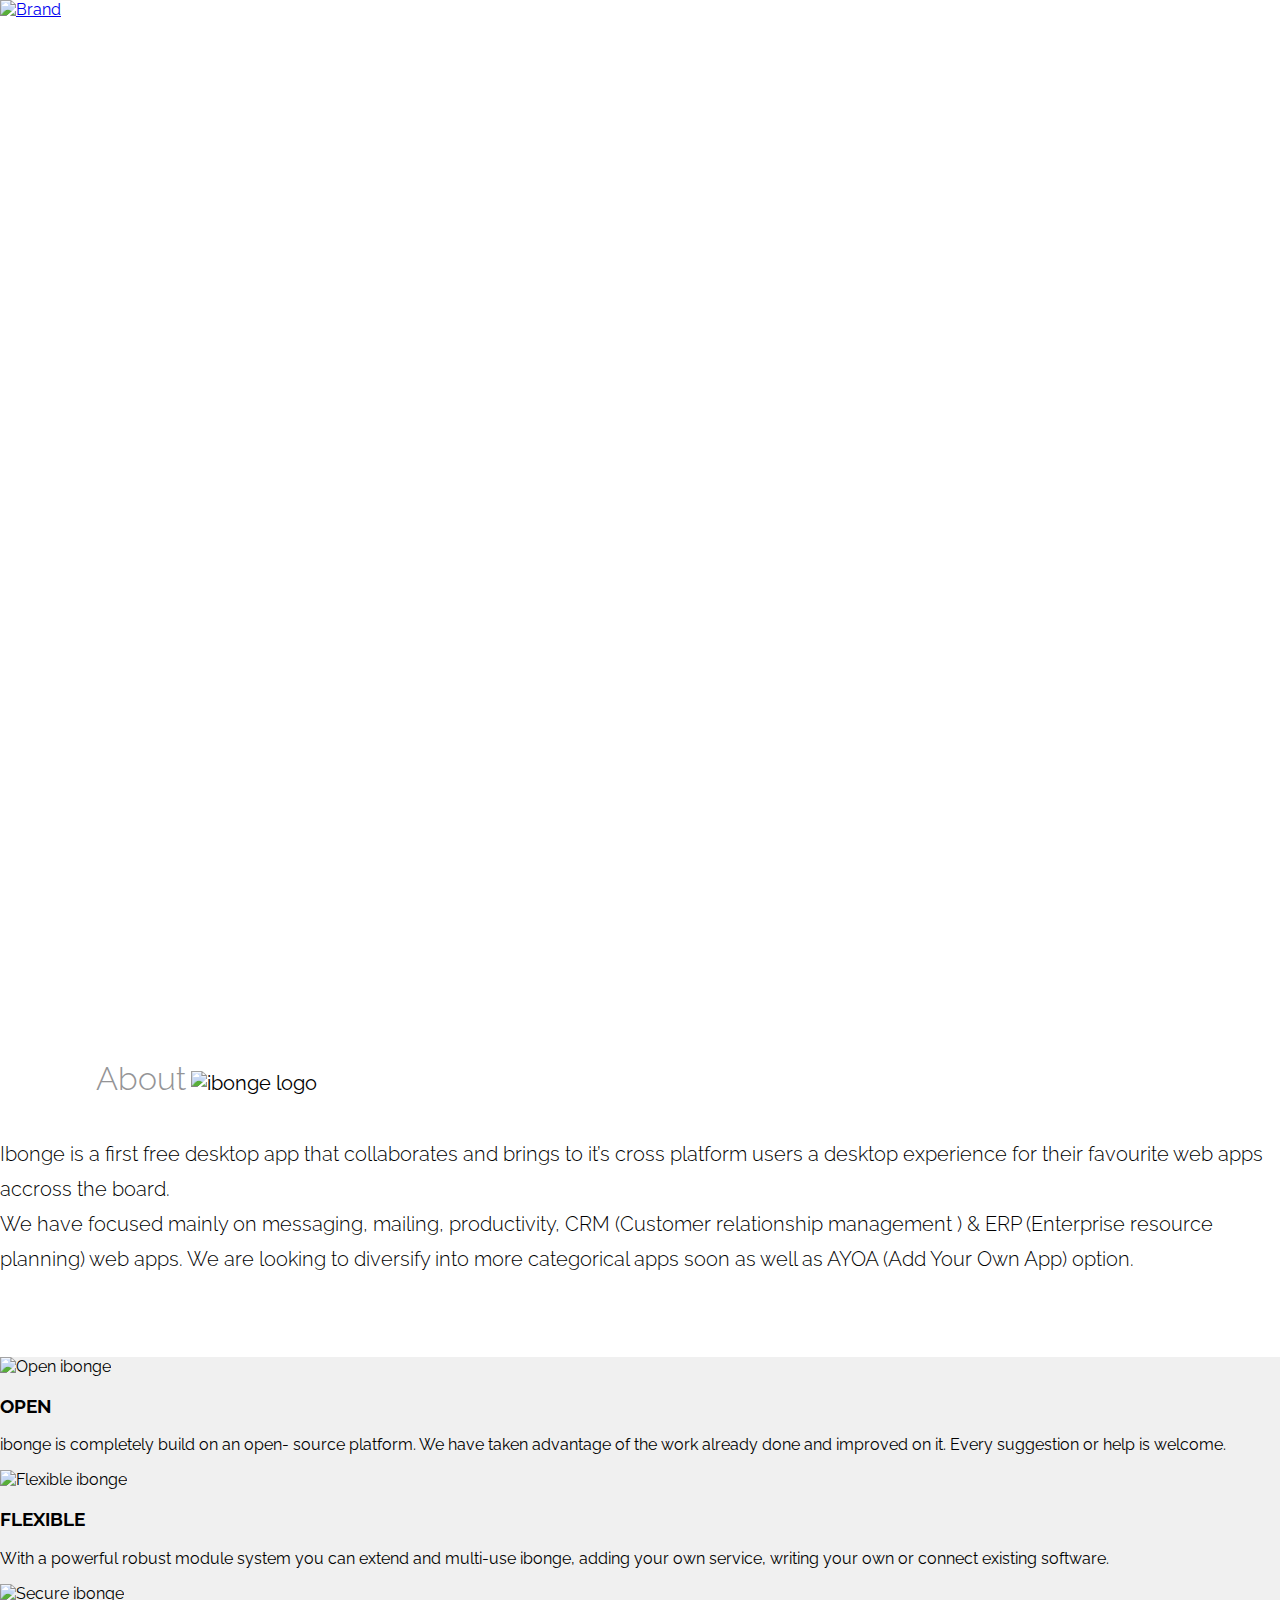
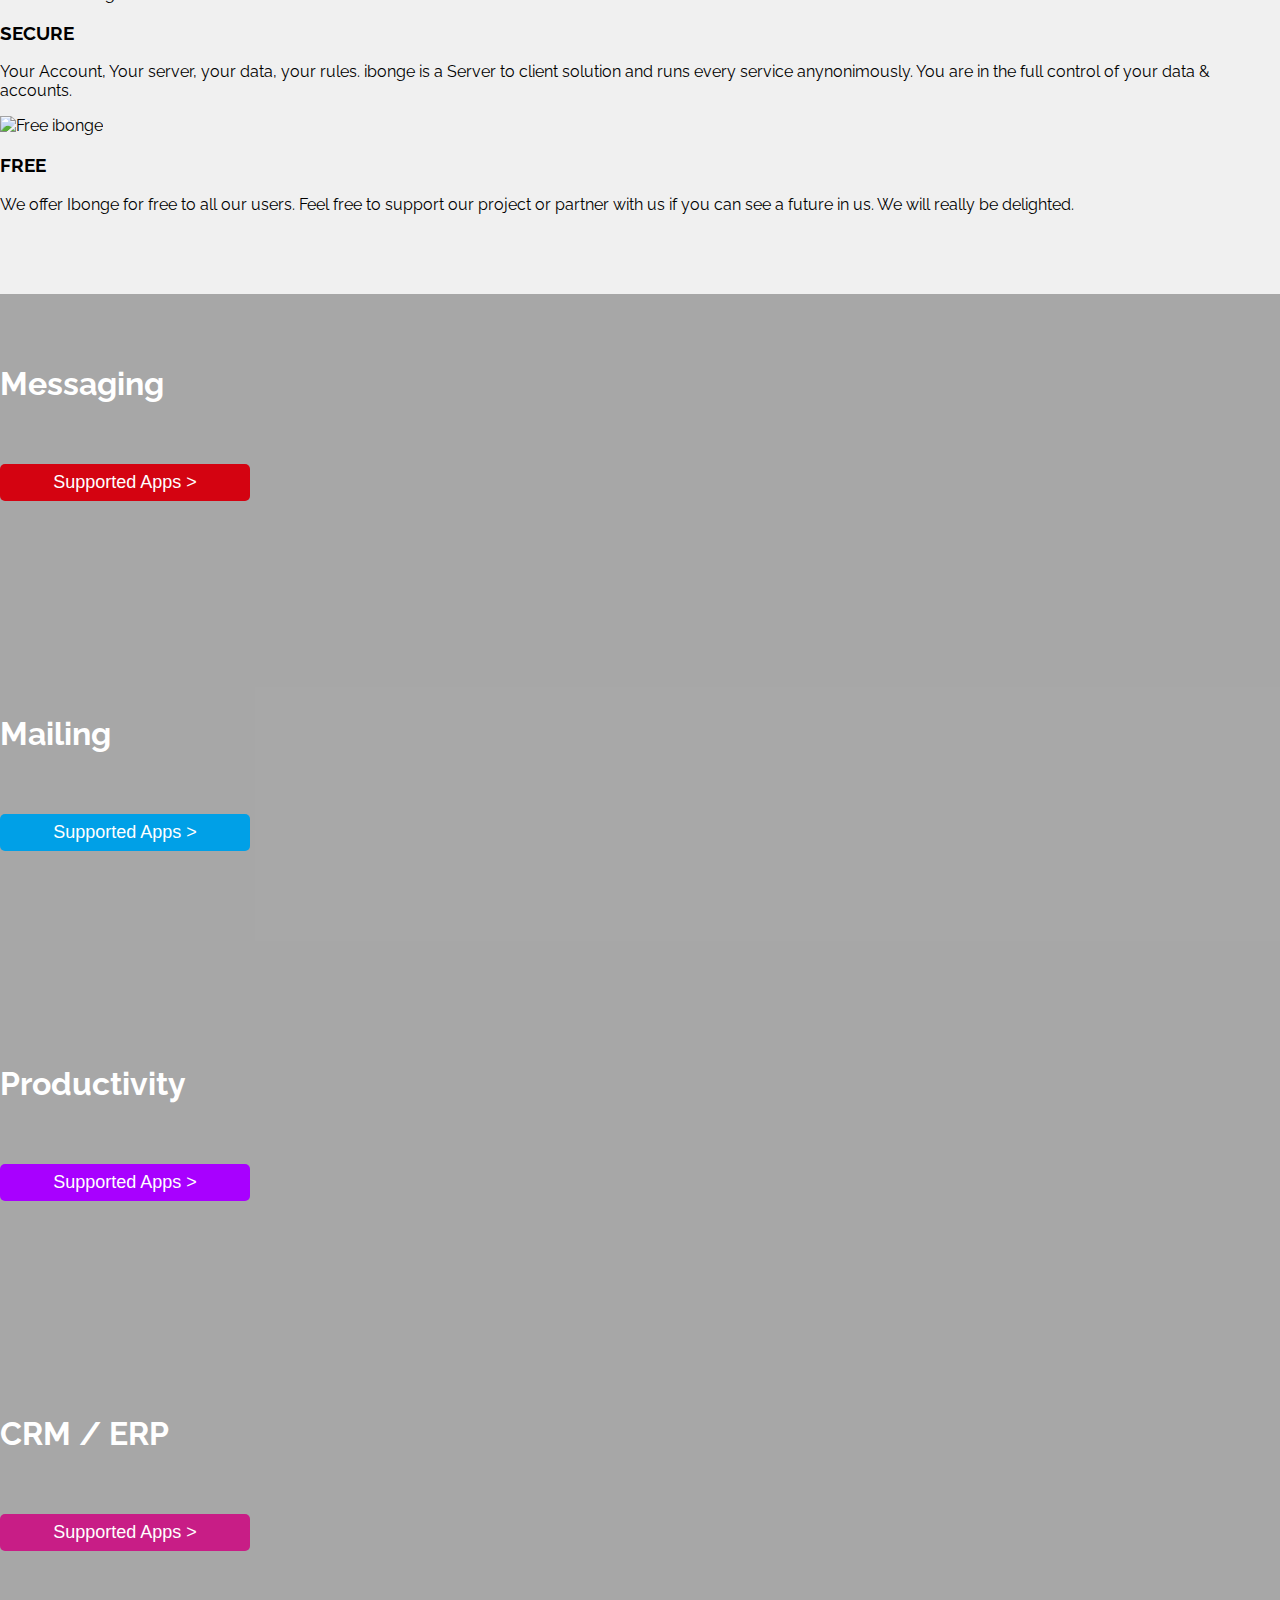
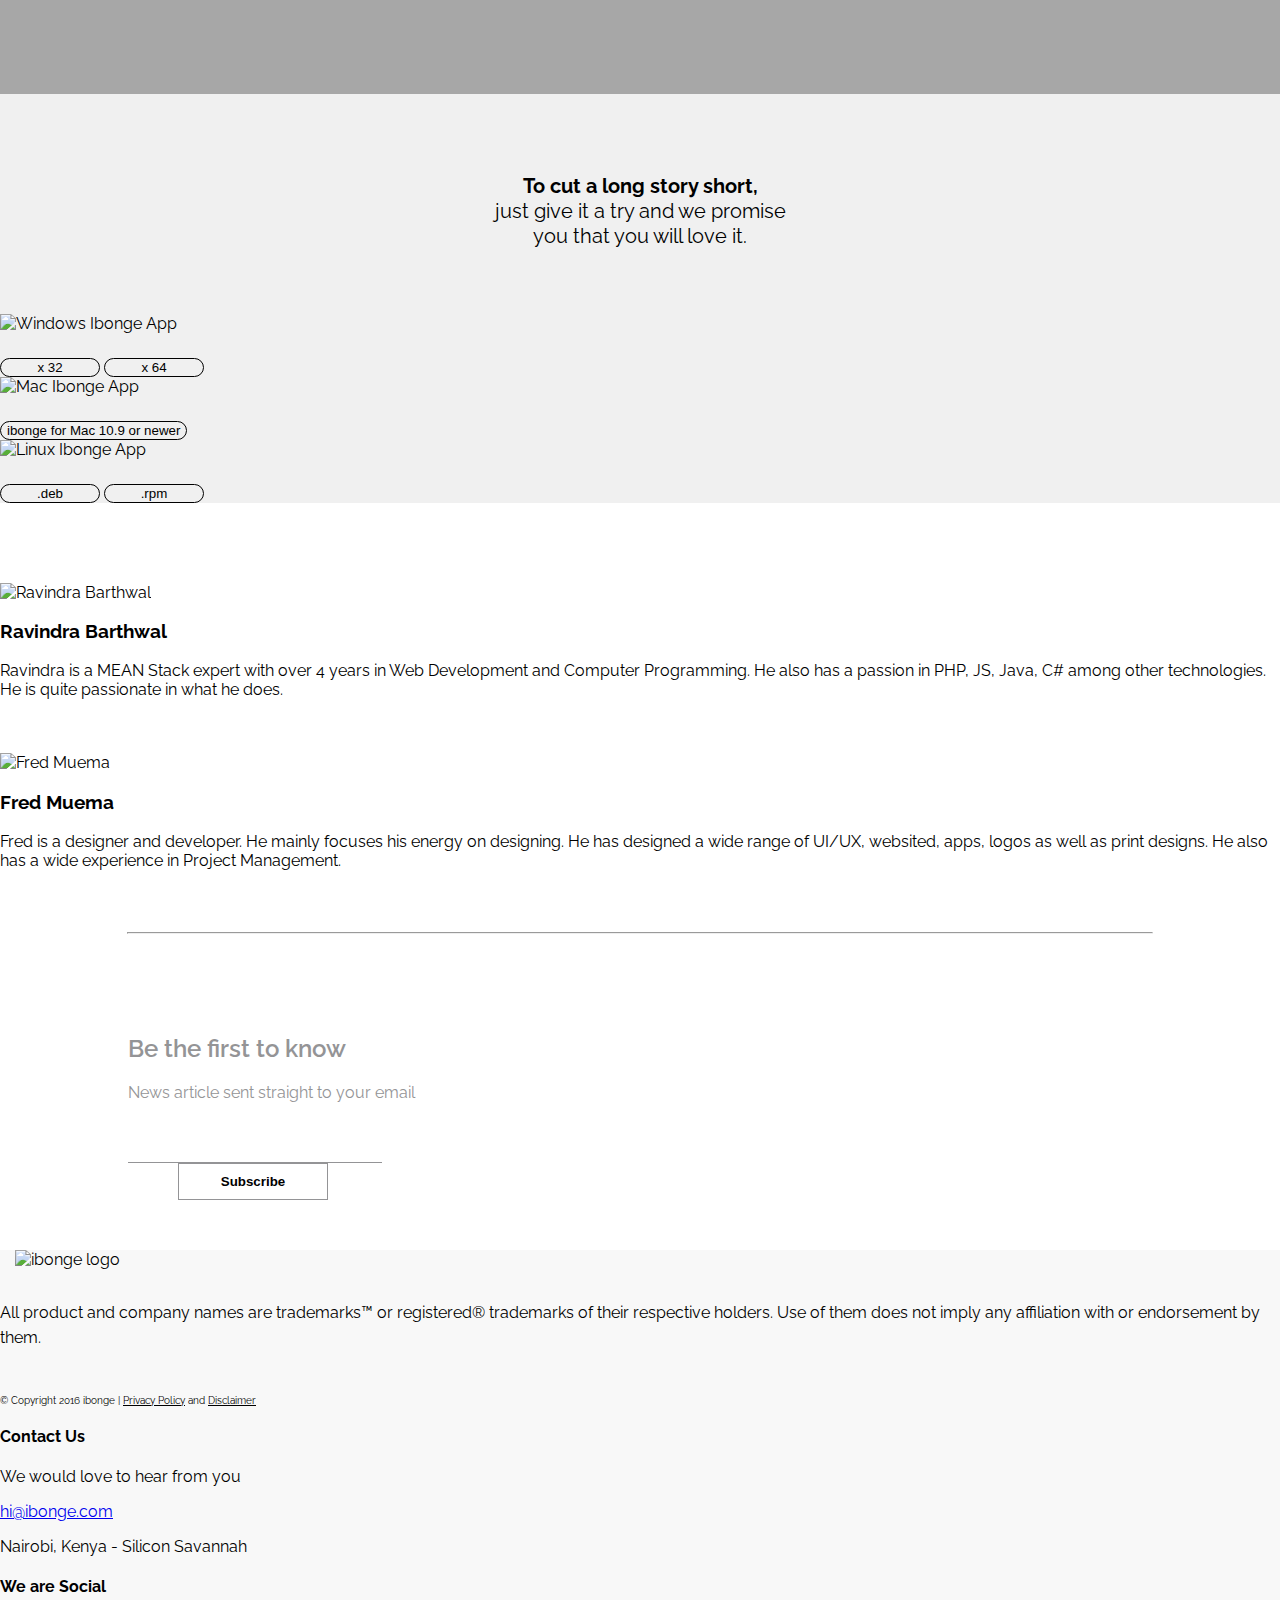
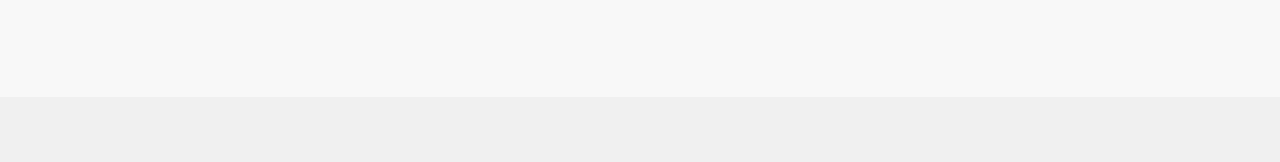
==== index.html @ bb4f4996 "Fix: Change Menu" ====
<!doctype html>
<html class="no-js">
  <head>
    <meta charset="utf-8">
    <title>ibonge - Desktop App</title>

    <meta http-equiv="X-UA-Compatible" content="IE=edge">
    <meta name="description" content="">
    <meta name="viewport" content="width=device-width,initial-scale=1">
    <link href="https://fonts.googleapis.com/css?family=Raleway:300,400,600" rel="stylesheet">
    <link href="assets/css/bootstrap.min.css" rel="stylesheet">
    <link href="assets/css/font-awesome.min.css" rel="stylesheet">
    <link href="assets/css/style.css" rel="stylesheet">
    <link rel="shortcut icon" href="/favicon.ico" type="image/x-icon">
<link rel="icon" href="favicon.ico" type="image/x-icon">
    <script src="assets/components/modernizr/modernizr.js"></script>
  </head>
  <body>
  <div class="overlay-menu"></div>
  <div id="mySidenav" class="sidenav">
      <a href="javascript:void(0)" class="closebtn" onclick="closeNav()">&times;</a>
      <a href="#header">Home</a>
      <a href="#about-ibonge">About ibonge</a>
      <a href="#feature">Services</a>
      <a href="#download-div">Download</a>
      <!-- <a href="#">Blog</a>
      <a href="#">Faqs</a> -->
      <a href="#footer">Contact Us</a>
  </div>
  <div class="container" id="container-main">
    <!-- Starting Header --> 
    <header id="header" class="header">
      <nav class="navbar navbar-default navbar-custom">
        <div class="container">
          <div class="navbar-header">
          <div class="container">
            <div class="row">
              <div class="col-xs-10 col-sm-8 col-lg-7 col-lg-offset-1 col-md-8 col-md-offset-1">
                <a class="navbar-brand navbar-brand-custom" href="#">
                  <img alt="Brand" src="assets/img/logo.png">
                </a>
              </div>
              <div class="col-xs-2 col-sm-2 col-sm-offset-2 col-lg-2 col-md-1 col-md-offset-1">
                <div class=" navbar-menu clearfix text-center">
                  <!-- Use any element to open the sidenav -->
                  <span onclick="openNav()"><i class="fa fa-navicon icon-menu" aria-hidden="true"></i></span>
                </div>
              </div>
            </div>
            </div>
          </div>
          
        </div>
      </nav> 
      <div class="container">
        <div class="row header-text-div">
          <div class="col-lg-6 col-md-6 col-sm-8 col-xs-8 col-lg-offset-1 col-md-offset-1 col-sm-offset-2 col-xs-offset-2">
            <h1 class="header-title">Enhancing desktop experience for web apps.</h1>
            <p class="header-subtitle">Our focus is mainly  to bring to our users an enhanced desktop experience on messaging, mailing, productivity, CRM & ERP web apps across all PC platforms.</p>
            <a href="#download-div" class="btn btn-default callout">DOWNLOAD | <i class="fa fa-windows callout-icons"> </i> <i class="fa fa-apple callout-icons"> </i> <i class="fa fa-linux callout-icons"></i> </a>
          </div>
        </div>
      </div>
    </header> <!-- Closing Header -->
    <!-- Starting About Ibonge Section -->
    <section id="about-ibonge">
      <div class="container-fluid">
        <div class="row about-row">
          <div class="col-lg-4 col-md-4 col-cold-sm-6 col-xs-12">
            <div class="about-logo">
              <h2>About </h2>
              <img src="assets/img/logo_black.png" alt="ibonge logo">
            </div>
          </div>
          <div class="col-lg-8 col-md-8 col-cold-sm-6 col-xs-12">
            <p>Ibonge is a first free desktop app that collaborates and brings to it’s cross platform users a desktop experience for their favourite web apps accross the board. <br>
            We have focused mainly on messaging, mailing, productivity, CRM (Customer relationship management ) & ERP (Enterprise resource planning) web apps. We are looking to diversify into more categorical apps soon as well as AYOA (Add Your Own App) option.</p>
          </div>
        </div>
      </div>
    </section><!-- Closing About Ibonge Section -->
    
    <!-- Starting Feature -->
    <section id="feature">
      <div class="container-fluid">
        <!--Starting Featured Row -->
        <div class="row featured-row"> 
    
          <div class="col-lg-3 col-md-3 col-sm-6 col-xs-12">
            <div class="thumbnail">
              <img src="assets/img/internet.png" style="height: 70px;" alt="Open ibonge">
              <div class="caption text-center">
                <h3>OPEN</h3>
                <p>ibonge is completely build on an open- source platform. We have taken advantage of the work already done and improved on it. Every suggestion or help is welcome.</p>
              </div>
            </div>
          </div>
              
          <div class="col-lg-3 col-md-3 col-sm-6 col-xs-12">
            <div class="thumbnail">
              <img src="assets/img/interface.png" style="height: 70px;" alt="Flexible ibonge">
              <div class="caption text-center">
                <h3>FLEXIBLE</h3>
                <p>With a powerful  robust module system you can extend and multi-use ibonge, adding your own service,  writing your own or connect existing software.</p>
              </div>
            </div>
          </div>
            
          <div class="col-lg-3 col-md-3 col-sm-6 col-xs-12">
            <div class="thumbnail">
              <img src="assets/img/shield.png" style="height: 70px;" alt="Secure ibonge">
              <div class="caption text-center">
                <h3>SECURE</h3>
                <p>Your Account, Your server, your data, your rules. ibonge is a Server to client solution and runs every service anynonimously. You are in the full control of your data & accounts.</p>
              </div>
            </div>
          </div>

          <div class="col-lg-3 col-md-3 col-sm-6 col-xs-12">
            <div class="thumbnail">
              <img src="assets/img/business.png" style="height: 70px;" alt="Free ibonge">
              <div class="caption text-center">
                <h3>FREE</h3>
                <p>We offer Ibonge for free to all our users. Feel free to support our project  or partner with us if you can see a future in us. We will really be delighted.</p>
              </div>
            </div>
          </div>

        </div><!--Closing Featured Row -->

        <div class="row">
          <div class="col-lg-3 col-col-md-3 col-sm-6 messaging-div text-center">
            <h1>Messaging</h1>
            <button class="btn btn-default feature-callout feature-red" onclick="openApp('messaging-apps')"">Supported Apps &gt;</button>
          </div>
          <div class="col-lg-3 col-col-md-3 col-sm-6 mailing-div text-center">
            <h1>Mailing</h1>
            <button class="btn btn-default feature-callout feature-blue"onclick="openApp('mailing-apps')">Supported Apps &gt;</button>
          </div>
          <div class="col-lg-3 col-col-md-3 col-sm-6 productivity-div text-center">
            <h1>Productivity</h1>
            <button class="btn btn-default feature-callout feature-purple"onclick="openApp('productivity-apps')">Supported Apps &gt;</button>
          </div>
          <div class="col-lg-3 col-col-md-3 col-sm-6 crm-div text-center">
            <h1>CRM / ERP</h1>
            <button class="btn btn-default feature-callout feature-pink"onclick="openApp('crm-apps')">Supported Apps &gt;</button>
          </div>
        </div>
        
        <div id="download-div" class="row cutshort-div">
          <div class="col-lg-4 col-md-12 col-sm-12 col-xs-12">
            <h2 class="cutshort"><strong>To cut a long story short,</strong> <br> just give it a try and we promise <br> you that you will love it. </h2>
          </div>
          <div class="col-lg-8 col-md-12 col-sm-12 col-xs-12">
            <div class="col-lg-4 col-md-4 col-sm-4 col-xs-12">
              <div class="thumbnail">
                <img src="assets/img/windows.png" class="img-responsive" alt="Windows Ibonge App">
                <div class="caption text-center clearfix">
                  <button class="btn btn-default pull-left download-btn">x 32</button>
                  <button class="btn btn-default pull-right download-btn">x 64</button>
                </div>
              </div>
            </div>
            
            <div class="col-lg-4 col-md-4 col-sm-4 col-xs-12">
              <div class="thumbnail">
                <img src="assets/img/apple.png" class="img-responsive" alt="Mac Ibonge App">
                <div class="caption text-center clearfix">
                  <button class="btn btn-default download-btn">ibonge for Mac 10.9 or newer</button>
                </div>
              </div>
            </div>

            <div class="col-lg-4 col-md-4 col-sm-4 col-xs-12">
              <div class="thumbnail">
                <img src="assets/img/linux.png" class="img-responsive" alt="Linux Ibonge App">
                <div class="caption text-center clearfix">
                  <button class="btn btn-default pull-left download-btn">.deb</button>
                  <button class="btn btn-default pull-right download-btn">.rpm</button>
                </div>
              </div>
            </div>

          </div>
        </div>


      </div> <!-- Closing Container -->
    </section><!-- Closing Feature -->
    
    <!-- Starting Team Section -->
    <section id="team">
      <div class="container-fluid">
        <div class="row team-row">
          <div class="col-lg-3 col-md-4 col-sm-4 col-sm-offset-2 col-xs-8 col-xs-offset-2 col-lg-offset-3 col-md-offset-2">
              <div class="thumbnail">
                <img src="assets/img/rjs.jpg" class="img-responsive img-team img-circle" alt="Ravindra Barthwal">
                <div class="caption text-center">
                  <h3>Ravindra Barthwal</h3>
                  <p>Ravindra is a MEAN Stack expert with over 4 years in Web Development and Computer Programming. He also has a passion in PHP, JS, Java, C# among other technologies. He is quite passionate in what he does.</p>
                  <div class="social-div">
                    <a href="https://ravindrajs.me" target="_blank"> <i class="fa fa-link social-icons"></i></a>
                    <a href="https://linkedin.com/in/ravindrabarthwal" target="_blank"> <i class="fa fa-linkedin social-icons"></i></a>
                    <a href="https://github.com/ravindrabarthwal" target="_blank"> <i class="fa fa-github social-icons"></i></a>
                    <a href="https://twitter.com/ravindra_js" target="_blank"> <i class="fa fa-twitter social-icons"></i></a>
                  </div>
                </div>
              </div>
          </div>

          <div class="col-lg-3 col-md-4 col-sm-4 col-sm-offset-0 col-xs-8 col-xs-offset-2">
              <div class="thumbnail">
                <img src="assets/img/fred.jpg" class="img-responsive img-circle img-team" alt="Fred Muema">
                <div class="caption text-center">
                  <h3>Fred Muema</h3>
                  <p>Fred is a designer and developer. He mainly focuses his energy on designing. He has designed a wide range of UI/UX, websited, apps, logos as well as print designs. He also has a wide experience in  Project Management.</p>
                  <div class="social-div">
                    <a href="https://www.behance.net/muema125b" target="_blank"> <i class="fa fa-behance social-icons"></i></a>
                    <a href="https://www.instagram.com/scratchstudio/" target="_blank"> <i class="fa fa-instagram social-icons"></i></a>
                    <a href="https://github.com/m-root" target="_blank"> <i class="fa fa-github social-icons"></i></a>
                    <a href="https://twitter.com/fredkam" target="_blank"> <i class="fa fa-twitter social-icons"></i></a>
                  </div>
                </div>
              </div>
          </div>

        </div>
        <hr>
        <div id="lead">
          <div class="row">
            <div class="col-lg-4 col-md-4 col-sm-12 col-xs-12">
              <h2>Be the first to know</h2>
              <p>News article sent straight to your email</p>
            </div>
            <div class="col-lg-8 col-md-8 col-sm-12 col-xs-12">
              <form class="form-inline form-custom">
                <label for="email-lead"></label>
                <div class="form-group">
                  <input type="email" class="form-control" id="email-lead" required autocomplete="email">
                </div>
                <button class="btn btn-default btn-subscribe">Subscribe</button>
              </form>
            </div>
          </div>
        </div>
      </div> <!-- Closing Container Fluid-->
    </section><!-- Closing Team Section -->

    <footer id="footer">
      <div class="container-fluid">
        <div class="row footer-div">
          <div class="col-lg-3 col-md-3 col-sm-4 col-sm-offset-1 col-xs-12 col-lg-offset-1 col-md-offset-1">
            <img src="assets/img/logo_black.png" alt="ibonge logo">
            <p class="footer-note">
              All product and company names are trademarks&trade; or registered&reg;  trademarks of their respective holders. Use of them does not imply any affiliation with or endorsement by them.
            </p><br>
            <p class="copyright-text">
            &copy; Copyright 2016 ibonge | 
            <a class="text-center" href="privacy.html" target="_blank">Privacy Policy</a> and <a class="text-center" href="disclaimer.html" target="_blank">Disclaimer</a></p>
          </div>
          <div class="col-lg-3 col-md-3  col-sm-4 col-xs-12 col-lg-offset-1 col-md-offset-1">
            <h4>Contact Us</h4>
            <p>We would love to hear from you</p>
            <p><a href="mailto:hi@ibonge.com">hi@ibonge.com</a></p>
            <p>Nairobi, Kenya - Silicon Savannah</p>
          </div>
          <div class="col-lg-3 col-md-3 col-sm-3 col-xs-12 col-lg-offset-1 col-md-offset-1">
            <h4>We are Social</h4>
            <div class="footer-social-div">
              <a href="https://facebook.com/ibongeapp" target="_blank"> <i class="fa fa-facebook footer-icons"></i></a>
              <a href="https://twitter.com/ibongeapp" target="_blank"> <i class="fa fa-twitter footer-icons"></i></a>
              <a href="https://github.com/ibonge" target="_blank"> <i class="fa fa-github footer-icons"></i></a>
            </div>
            
          </div>
        </div>
      </div>
      <div class="footer-highlight">
      </div>
    </footer>

    <div id="overlay">
      <a href="javascript:void(0)" class="overlay-cross pull-right" onclick="closeOverlay()">&times;</a>
    <div id="app-container">
      <div id="messaging-apps" class="hidden-el">
        <h2 class="text-center">Messaging</h2>
        <div class="text-center">
        <img src="assets/img/messaging/messanger.png" alt="Messenger">
        <img src="assets/img/messaging/skype.png" alt="Skype">
        <img src="assets/img/messaging/slack.png" alt="Slack">
        <img src="assets/img/messaging/telegram.png" alt="Telegram">
        <img src="assets/img/messaging/hangouts.png" alt="Hangouts">
        <img src="assets/img/messaging/twitter.png" alt="Twitter">
        <img src="assets/img/messaging/wechat.png" alt="Wechat">
        <img src="assets/img/messaging/whatsapp.png" alt="Whatsapp">
        </div>
      </div>

      <div id="mailing-apps" class="hidden-el">
        <h2 class="text-center">Mailing</h2>
        <div class="text-center">
        <img src="assets/img/mailing/inbox.png" alt="Inbox">
        <img src="assets/img/mailing/gmail.png" alt="Gmail">
        <img src="assets/img/mailing/outlook.png" alt="Outlook">
        <img src="assets/img/mailing/365.png" alt="Microsoft 365">
        <img src="assets/img/mailing/aol.png" alt="America Online">
        <img src="assets/img/mailing/yandex.png" alt="Yandex Mail">
        <img src="assets/img/mailing/ymail.png" alt="Yahoo Mail">
        <img src="assets/img/mailing/mail.png" alt="Mail">
        <img src="assets/img/mailing/zmail.png" alt="Zoho Mail">
        </div>
      </div>

      <div id="productivity-apps" class="hidden-el">
        <h2 class="text-center">Productivity</h2>
        <div class="text-center">
        <img src="assets/img/productivity/asana.png" alt="Asana">
        <img src="assets/img/productivity/freedcamp.png" alt="FreedCamp">
        <img src="assets/img/productivity/keep.png" alt="Google Keep">
        <img src="assets/img/productivity/simplenote.png" alt="SimpleNote">
        <img src="assets/img/productivity/calendar.png" alt="Google Calendar">
        <img src="assets/img/productivity/task.png" alt="Google task">
        <img src="assets/img/productivity/mountain.png" alt="Base Camp">
        </div>
      </div>
      
      <div id="crm-apps" class="hidden-el">
        <h2 class="text-center">CRM / ERP</h2>
        <div class="text-center">
        <img src="assets/img/crm/acrm.png" alt="Base CRM">
        <img src="assets/img/crm/agile.png" alt="Agile CRM">
        <img src="assets/img/crm/ecrm.png" alt="ERPNext">
        <img src="assets/img/crm/freshdesk.png" alt="Freshdesk">
        <img src="assets/img/crm/odoo.png" alt="Odoo">
        <img src="assets/img/crm/salesforce.png" alt="Salesforce">
        <img src="assets/img/crm/zendesk.png" alt="Zendesk">
        </div>
      </div>

    </div>
      
    </div>
  </div>
    <script src="assets/components/jquery/jquery.min.js"></script>
    <script src="assets/js/jquery.ajaxchimp.min.js"></script>
    <script src="assets/js/scripts.js"></script>

  </body>
</html>
---- assets/css/style.css ----
body{
  margin: 0;
  width: 100%;
  font-family: 'Raleway', sans-serif;
}

#overlay,
.overlay-menu {
  position: fixed;
  top: 0;
  bottom: 0;
  left:0;
  right:0;
  min-height: 100vh;
  z-index: 3;
  background-color: rgba(0,0,0,0.7);
  transition: background-color 1s ease-in;
  display: none;
}
.overlay-menu {
  z-index: 1;
}
.overlay-cross {
  font-size: 50px;
  color: white;
  margin-right: 50px;
}
.overlay-cross:hover {
  text-decoration: none;
  color: white;
}
#app-container {
  width: 50%;
  margin: 20% auto;
  background-color: white;
  padding: 20px 20px 30px;
}
#app-container h2 {
  margin-bottom: 30px;
}
#app-container img {
  padding: 10px;
}
.hidden-el {
  display: none;
}
/* The side navigation menu */
.sidenav {
    height: 100%; /* 100% Full-height */
    width: 300px; /* 0 width - change this with JavaScript */
    position: fixed; /* Stay in place */
    z-index: 2; /* Stay on top */
    top: 0;
    will-change: auto;
    right: -300px;
    background-color: #111; /* Black*/
    overflow-x: hidden; /* Disable horizontal scroll */
    padding-top: 100px; /* Place content 60px from the top */
    transition: 0.5s; /* 0.5 second transition effect to slide in the sidenav */
}

/* The navigation menu links */
.sidenav a {
    padding: 8px 8px 8px 32px;
    text-decoration: none;
    font-size: 20px;
    color: white;
    font-weight: 300;
    display: block;
    transition: 0.3s;
}

/* When you mouse over the navigation links, change their color */
.sidenav a:hover, .offcanvas a:focus{
    color: #f1f1f1;
}

/* Position and style the close button (top right corner) */
.closebtn {
    position: absolute;
    top: 0;
    font-size: 36px !important;
}

/* Style page content - use this if you want to push the page content to the right when you open the side navigation */
#container-main {
  transition: margin-left .5s;
  width: 100%;
  padding: 0;
  will-change: margin-left;
}
.menu-item-icons {
  max-width: 5px;
  margin-right: 35px;
  font-weight: 300;
}
.header {
  min-height: 660px;
  height: 100vh;
  background-image: url("../img/background.jpg");
  background-position: center center;
  background-repeat: no-repeat;
  background-size: cover; }

.navbar-custom,
.navbar-menu {
  background-color: transparent;
  border: none;
}
.navbar-menu {
  margin-top: 60px;
  color: white;
  font-size: 32px;
}
.icon-menu {
  transition: 0.3s;
  cursor: pointer;
}

.navbar-brand-custom {
  height: auto;
  margin-top: 30px; }

.header-text-div {
  margin-top: 40px; }

.header-title {
  font-size: 36px;
  line-height: 60px;
  font-weight: 600;
  color: white; }

.header-subtitle {
  color: white;
  font-weight: 300;
  line-height: 40px;
  font-size: 18px; }

.callout {
  background: transparent;
  color: white;
  margin-top: 20px;
  border: 1px solid white;
  border-radius: 2px;
  font-weight: 400;
  font-size: 24px; }

.callout:hover,
.callout:focus,
.callout:active,
.callout:link,
.callout:visited {
  background: transparent;
  color: white;
  border: 1px solid white; }

.callout-icons {
  padding-left: 15px;
  font-size: 20px; }

.nav ul {
  list-style: none; }

#about-ibonge {
  background-color: white;
  font-weight: 400;
  font-size: 20px;
}
.about-row {
  margin-bottom: 50px;
}
#about-ibonge p {
  margin-top: 80px;
  margin-right: 80px;
  line-height: 36px; }

#about-ibonge h2 {
  margin-top: 140px;
  margin-left: 72px;
  font-weight: 300;
  font-size: 32px;
  display: inline-block;
  color: #949496; }

#about-ibonge img {
  margin-top: -10px;
}

#feature {
  background-color: #f0f0f0;
}
.featured-row {
  margin-top: 80px;
  margin-bottom: 80px;
}
.thumbnail {
  border: none;
  border-radius: none;
  background-color: inherit;
}
.messaging-div,
.mailing-div,
.productivity-div,
.crm-div {
  background-position: center center;
  background-repeat: no-repeat;
  background-size: cover;
  color: white;
  background: rgba(0,0,0,0.3);
  font-weight: 400;
  font-size: 16px;
  height: 300px;
  padding-top: 50px;
  cursor: pointer;
  transition: background 0.35s ease-in;
}
.messaging-div:hover,
.mailing-div:hover,
.productivity-div:hover,
.crm-div:hover {
  background-color: rgba(0,0,0,0.8);
  background-image: none;
}
.messaging-div {
  background-image: url('../img/messaging.jpg');
}
.mailing-div {
  background-image: url('../img/mailing.jpg');
}
.crm-div {
  background-image: url('../img/crm.jpg');
}
.productivity-div {
  background-image: url('../img/productivity.jpg');
}
.feature-callout {
  border: none;
  border-radius: 5px;
  font-size: 18px;
  font-weight: 300;
  width: 250px;
  padding: 8px 0;
  color: white;
  margin-top: 40px;
}
.feature-red,
.feature-red:active,
.feature-red:hover,
.feature-red:link {
  background-color: #d40311;
  color: white;
}
.feature-blue,
.feature-blue:active,
.feature-blue:hover,
.feature-blue:link {
  background-color: #00a0e7;
  color: white;
}
.feature-purple,
.feature-purple:link,
.feature-purple:active,
.feature-purple:hover {
  background-color: #a800ff;
  color: white;
}
.feature-pink,
.feature-pink:hover,
.feature-pink:active,
.feature-pink:link {
  background-color: #c81d86;
  color: white;
}
.cutshort-div {
  margin-bottom: 80px;
  margin-top: 80px;
}
.cutshort {
  font-size: 20px;
  font-weight: 400;
  margin-left: 36px;
  line-height: 32px;
}

.download-btn,
.download-btn:active,
.download-btn:link,
.download-btn:hover {
  background-color: transparent;
  border: 1px solid black;
  color: black;
  border-radius: 12px;
  min-width: 100px;
  margin-top: 25px;
}

#team {
  background-color: white;
}
.team-row {
  margin-top: 70px;
}
.img-team {
  width: 130px;
}
.social-div {
  margin-top: 25px;
}
.social-icons {
  color: black;
  text-decoration: none;
  margin-left: 20px;
  font-size: 24px;
}

hr {
  width: 80%;
}

#lead {
  width: 95%;
  margin: 100px auto 40px;
  color: #949496;
}

#lead h2 {
  font-weight: 600;
}
label {
  min-width: 125px;
}
#email-lead {
  background-color: transparent;
  border: none;
  border-bottom: 1px solid #949496;
  outline: none;
  box-shadow: none;
  color: #949496;
  border-radius: 0;
  width: 250px;
  font-size: 24px;
}
.btn-subscribe {
  background-color: transparent;
  border-radius: 0;
  border: 1px solid #949496;
  font-weight: 600;
  min-width: 150px;
  padding: 10px 0;
  margin-left: 50px;
}
.form-custom {
  margin-top: 30px;
}

#footer {
  background-color: #f8f8f8;
}
.footer-div {
  margin: 50px 0;
}
.footer-div h4 {
  color: black;
}
.footer-div img {
  text-align: center;
  margin-bottom: 15px;
  margin-left: 15px;
}
.footer-social-div {
  margin-top: 20px;
}
.footer-icons {
  margin-right: 20px;
  color: black;
  text-decoration: none;
  font-size: 24px;
}
.footer-note {
  line-height: 25px;
}
.footer-highlight {
  background-color: #f0f0f0;
  height: 50px;
  padding-top: 15px;
}
.copyright-text {
  font-size: 10px;
}
.copyright-text a {
  color: black;
}
.copyright-texttt a:hover {
  color: black;

}
@media screen and (max-width: 620px) {
  #app-container h2 {
    font-size: 20px;
  }
  #app-container {
    width: 50%;
    margin: 0 auto;
    background-color: white;
    padding: 20px 20px 30px;
  }
  .footer-div {
    font-size: 14px;
    line-height: 20px;
  }
  #lead {
    width: 100%;
    margin: 100px auto 40px;
    color: #949496;
  }

  #lead h2 {
    font-weight: 600;
    font-size: 20px;
    text-align: center;
  }
  #lead p {
    text-align: center;
  }
  #email-lead {
    width: 95%;
    font-size: 18px;
  }
  .btn-subscribe {
    font-size: 16px;
    min-width: 50%;
    padding: 10px 0;
    margin-left: 25%;
  }
  .cutshort {
    font-size: 15px;
    text-align: center;
    line-height: 25px;
    margin: 0 0 15px;
  }
  .about-row {
    margin-top: 30px;
  }
  #about-ibonge p {
    margin: 0;
    font-size: 14px;
    line-height: 25px;
  }
  #about-ibonge h2 {
    margin: 0 0 40px;
  }
  .header-title {
    font-size: 22px;
    line-height: 30px;
  }
  .header-subtitle {
    font-size: 16px;
    line-height: 28px;
  }
  .callout {
    font-size: 20px;
    margin-top: 30px;
  }
  .callout-icons {
    font-size: 16px;
  }
  
  .caption h3 {
    font-size: 18px;
  }
  .about-logo {
    margin: 0 auto;
    width: 90%;
    margin-left: 10%;
  }
}

@media screen and (min-width: 621px) and (max-width: 767px) {
  .footer-div {
    font-size: 14px;
    line-height: 20px;
  }
  #lead {
    width: 95%;
    margin: 100px auto 40px;
    color: #949496;
  }

  #lead h2 {
    font-weight: 600;
    font-size: 24px;
    text-align: center;
  }
  #lead p {
    text-align: center;
  }
  #email-lead {
    width: 95%;
    font-size: 18px;
  }
  .btn-subscribe {
    font-size: 16px;
    min-width: 50%;
    padding: 10px 0;
    margin-left: 25%;
  }
  .cutshort {
    font-size: 20px;
    text-align: center;
    line-height: 25px;
    margin: 0 0 15px;
  }
  .download-btn {
    float: none !important;
  }
  .about-row {
    margin-top: 30px;
  }
  #about-ibonge p {
    margin: 0;
    font-size: 16px;
    line-height: 25px;
    font-weight: 300;
  }
  #about-ibonge h2 {
    margin: 0 0 40px;
  }
  .header {
    min-height:650px;
  }
  .header-title {
    font-size: 30px;
    line-height: 40px;
  }
  .header-subtitle {
    font-size: 24px;
    line-height: 36px;
  }
  .callout {
    font-size: 20px;
    margin-top: 30px;
  }
  .callout-icons {
    font-size: 16px;
  }
  
  .caption h3 {
    font-size: 18px;
  }
  .about-logo {
    margin: 0 auto;
    min-width: 300px;
    width: 30%;
    margin-left: 35%;
  }
}

@media screen and (min-width: 768px) and (max-width: 991px) {
  .footer-div {
    font-size: 16px;
    line-height: 20px;
  }
  #lead {
    width: 100%;
    margin: 100px auto 40px;
    color: #949496;
  }

  #lead h2 {
    font-weight: 600;
    font-size: 22px;
    text-align: center;
  }
  #lead p {
    text-align: center;
  }
  #email-lead {
    width: 95%;
    max-width: 250px;
    font-size: 18px;
  }
  .btn-subscribe {
    font-size: 16px;
    width: 40px;
    padding: 10px 0;
  }
  .form-custom {
    margin-left: 12.5%;
  }
  .cutshort {
    font-size: 20px;
    text-align: center;
    line-height: 25px;
    margin: 0 0 15px;
  }
  .download-btn {
    float: none !important;
  }
  .about-row {
    margin-top: 30px;
  }
  .about-logo {
    margin: 0 auto;
    min-width: 300px;
    width: 30%;
    margin-left: 35%;
  }
  #about-ibonge p {
    margin: 0;
    font-size: 16px;
    line-height: 25px;
    font-weight: 300;
  }
  #about-ibonge h2 {
    margin: 0 0 40px;
  }
  .header-title {
    font-size: 30px;
    line-height: 40px;
  }
  .header-subtitle {
    font-size: 24px;
    line-height: 36px;
  }
  .callout {
    font-size: 20px;
    margin-top: 30px;
  }
  .callout-icons {
    font-size: 16px;
  }
  
  .caption h3 {
    font-size: 18px;
  }
  .col-sm-6 {
    padding-right: 0;
    padding-left: 0;
  }
}

@media screen and (min-width: 992px) {
  .about-row {
    margin-top: 80px;
    margin-bottom: 80px;
  }
  #about-ibonge p {
    margin: 0;
    line-height: 35px;
    font-weight: 300;
  }
  #about-ibonge h2 {
    margin: 80px 0 40px;
  }
.about-logo {
  margin: 0 auto;
  width: 95%;
}
  .cutshort {
    font-size: 20px;
    text-align: center;
    line-height: 25px;
    margin: 0 0 65px;
  }
}
@media screen and (min-width: 1025px) {
  #lead {
    width: 95%;
  }
  .about-logo {
  margin: 0 auto;
  width: 90%;
}
}
@media screen and (min-width: 1100px) {
  #lead {
    width: 85%;
  }
  .about-logo {
  margin: 0 auto;
  width: 85%;
}

}
@media screen and (min-width: 1200px) {
  #lead {
    width: 80%;
  }
}
@media print {
  * {
    background: transparent !important;
    color: #000 !important;
    box-shadow: none !important;
    text-shadow: none !important; }
  a,
  a:visited {
    text-decoration: underline; }
  a[href]:after {
    content: " (" attr(href) ")"; }
  abbr[title]:after {
    content: " (" attr(title) ")"; }
  .ir a:after,
  a[href^="javascript:"]:after,
  a[href^="#"]:after {
    content: ""; }
  pre,
  blockquote {
    border: 1px solid #999;
    page-break-inside: avoid; }
  thead {
    display: table-header-group; }
  tr,
  img {
    page-break-inside: avoid; }
  img {
    max-width: 100% !important; }
  @page {
    margin: 0.5cm; }
  p,
  h2,
  h3 {
    orphans: 3;
    widows: 3; }
  h2,
  h3 {
    page-break-after: avoid; } }
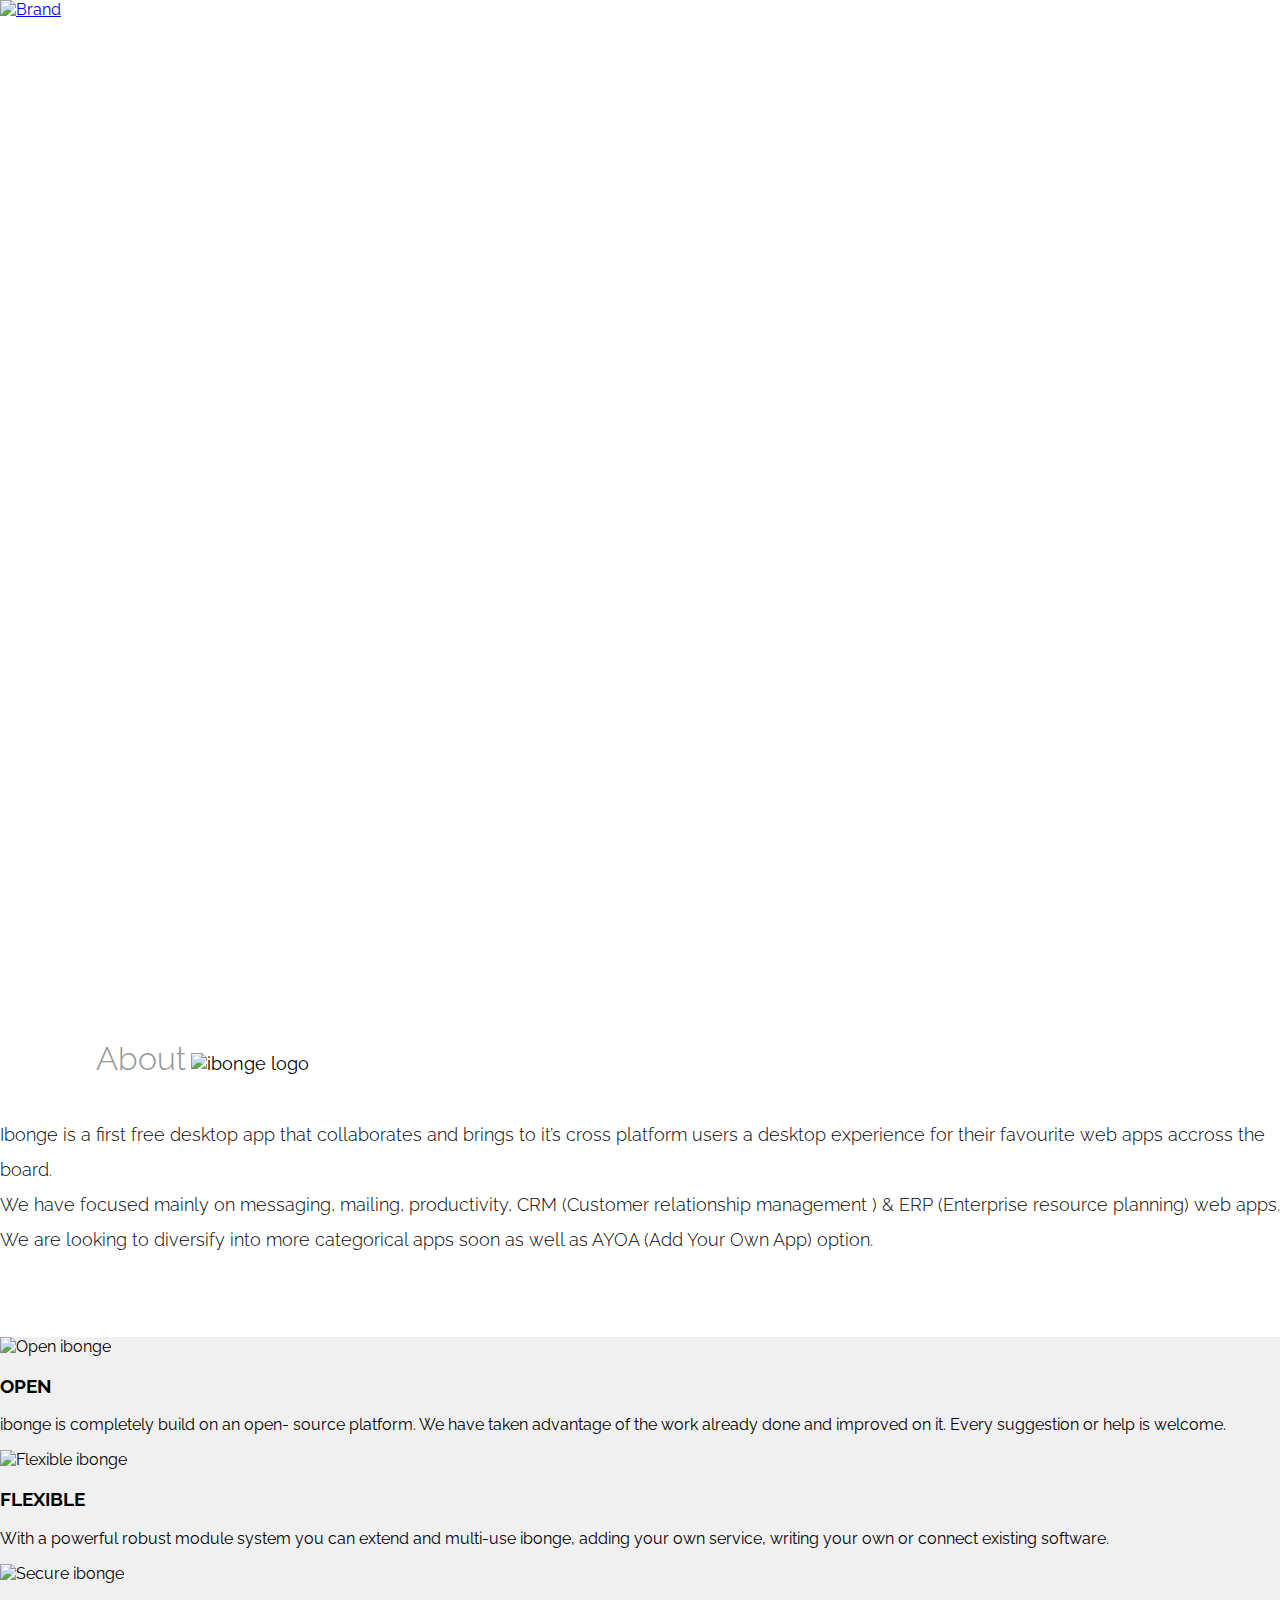
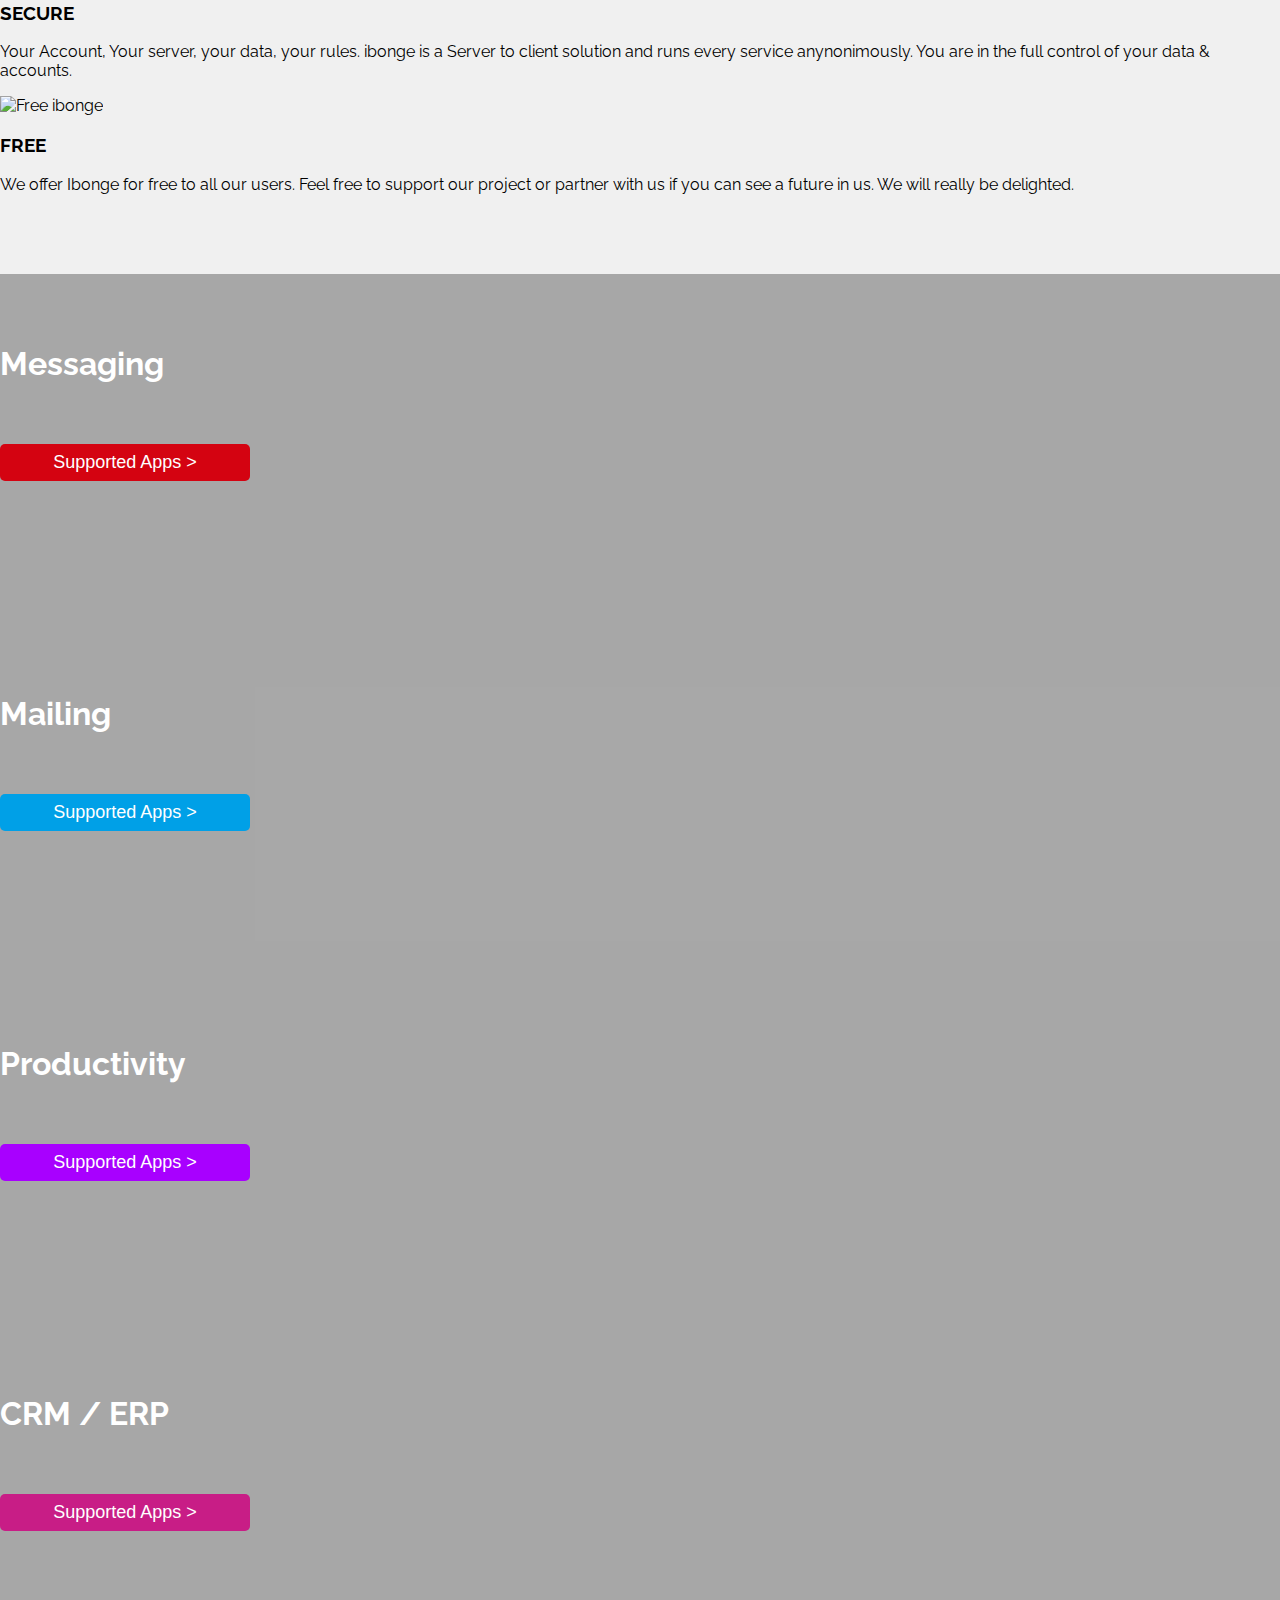
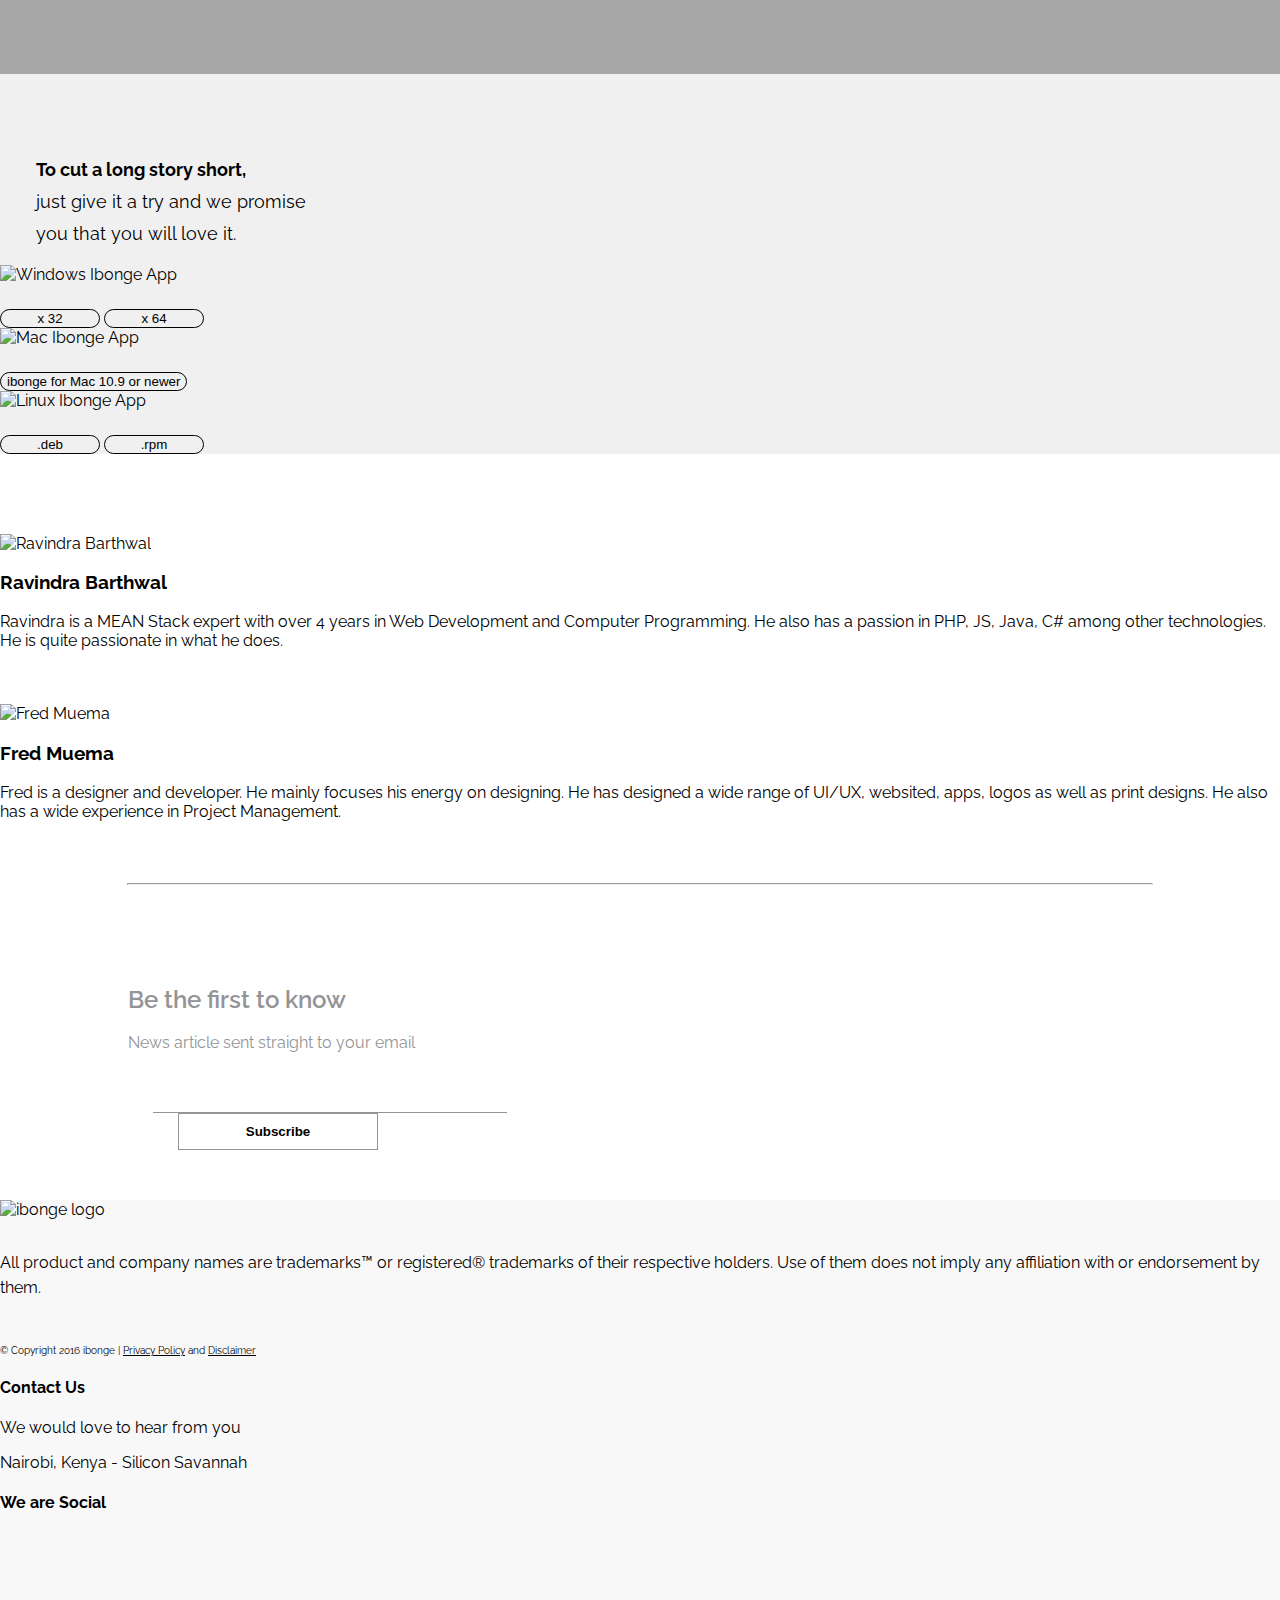
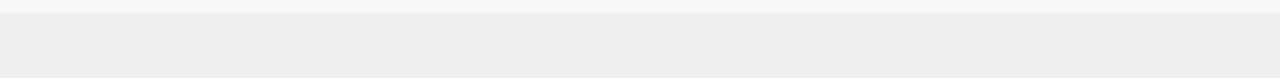
==== commit 5c9b8393: "Fix: Tweak Some style changes and changed favicon" ====
--- a/index.html
+++ b/index.html
@@ -2,7 +2,7 @@
 <html class="no-js">
   <head>
     <meta charset="utf-8">
-    <title>ibonge - Desktop App</title>
+    <title>iBonge - Desktop App</title>
 
     <meta http-equiv="X-UA-Compatible" content="IE=edge">
     <meta name="description" content="">
@@ -233,13 +233,17 @@
               <p>News article sent straight to your email</p>
             </div>
             <div class="col-lg-8 col-md-8 col-sm-12 col-xs-12">
-              <form class="form-inline form-custom">
-                <label for="email-lead"></label>
+              <form class="form-inline form-custom clearfix">
+                
                 <div class="form-group">
                   <input type="email" class="form-control" id="email-lead" required autocomplete="email">
                 </div>
-                <button class="btn btn-default btn-subscribe">Subscribe</button>
+                <div class="form-group">
+                  <button class="btn btn-default btn-subscribe">Subscribe</button>
+                </div>
+                
               </form>
+              <p id="form-error"></p>
             </div>
           </div>
         </div>
@@ -261,7 +265,7 @@
           <div class="col-lg-3 col-md-3  col-sm-4 col-xs-12 col-lg-offset-1 col-md-offset-1">
             <h4>Contact Us</h4>
             <p>We would love to hear from you</p>
-            <p><a href="mailto:hi@ibonge.com">hi@ibonge.com</a></p>
+            <!-- <p><a href="mailto:hi@ibonge.com">hi@ibonge.com</a></p> -->
             <p>Nairobi, Kenya - Silicon Savannah</p>
           </div>
           <div class="col-lg-3 col-md-3 col-sm-3 col-xs-12 col-lg-offset-1 col-md-offset-1">
@@ -279,67 +283,129 @@
       </div>
     </footer>
 
-    <div id="overlay">
-      <a href="javascript:void(0)" class="overlay-cross pull-right" onclick="closeOverlay()">&times;</a>
+  <div id="overlay">
     <div id="app-container">
       <div id="messaging-apps" class="hidden-el">
-        <h2 class="text-center">Messaging</h2>
-        <div class="text-center">
-        <img src="assets/img/messaging/messanger.png" alt="Messenger">
-        <img src="assets/img/messaging/skype.png" alt="Skype">
-        <img src="assets/img/messaging/slack.png" alt="Slack">
-        <img src="assets/img/messaging/telegram.png" alt="Telegram">
-        <img src="assets/img/messaging/hangouts.png" alt="Hangouts">
-        <img src="assets/img/messaging/twitter.png" alt="Twitter">
-        <img src="assets/img/messaging/wechat.png" alt="Wechat">
-        <img src="assets/img/messaging/whatsapp.png" alt="Whatsapp">
-        </div>
+        <div class="clearfix overlay-header-container">
+          <h2>Messaging</h2>
+          <a href="javascript:void(0)" class="overlay-cross pull-right" onclick="closeOverlay()">&times;</a>
+        </div>
+        <p>We are working round the clock to bring you the best experience of your favourite messaging apps to ibonge and also increasing the user experience for all our users.</p><p>If we have left our your favourite app, kindly do let us know right away.</p>
+        <div class="container-fluid icon-container">
+          <div class="row">
+              <div class="col-lg-3 col-md-3 col-sm-3 col-xs-3"><img src="assets/img/messaging/messanger.png" alt="Messenger"></div>
+
+              <div class="col-lg-3 col-md-3 col-sm-3 col-xs-3"><img src="assets/img/messaging/skype.png" alt="Skype"></div>
+              <div class="col-lg-3 col-md-3 col-sm-3 col-xs-3"><img src="assets/img/messaging/slack.png" alt="Slack"></div>
+              <div class="col-lg-3 col-md-3 col-sm-3 col-xs-3"><img src="assets/img/messaging/telegram.png" alt="Telegram"></div>
+          </div>
+
+          <div class="row">
+            
+            <div class="col-lg-3 col-md-3 col-sm-3 col-xs-3"><img src="assets/img/messaging/hangouts.png" alt="Hangouts"></div>
+
+            <div class="col-lg-3 col-md-3 col-sm-3 col-xs-3"><img src="assets/img/messaging/twitter.png" alt="Twitter"></div>
+
+            <div class="col-lg-3 col-md-3 col-sm-3 col-xs-3"><img src="assets/img/messaging/wechat.png" alt="Wechat"></div>
+
+            <div class="col-lg-3 col-md-3 col-sm-3 col-xs-3"><img src="assets/img/messaging/whatsapp.png" alt="Whatsapp"></div>
+          </div>
+        </div>
+        <p>DISCLAIMER: All product and company names are trademarks™ or registered® trademarks of their respective holders. Use of them does not imply any affiliation with or endorsement by them.</p>
       </div>
 
       <div id="mailing-apps" class="hidden-el">
-        <h2 class="text-center">Mailing</h2>
-        <div class="text-center">
-        <img src="assets/img/mailing/inbox.png" alt="Inbox">
-        <img src="assets/img/mailing/gmail.png" alt="Gmail">
-        <img src="assets/img/mailing/outlook.png" alt="Outlook">
-        <img src="assets/img/mailing/365.png" alt="Microsoft 365">
-        <img src="assets/img/mailing/aol.png" alt="America Online">
-        <img src="assets/img/mailing/yandex.png" alt="Yandex Mail">
-        <img src="assets/img/mailing/ymail.png" alt="Yahoo Mail">
-        <img src="assets/img/mailing/mail.png" alt="Mail">
-        <img src="assets/img/mailing/zmail.png" alt="Zoho Mail">
-        </div>
+        <div class="clearfix overlay-header-container">
+          <h2>Mailing</h2>
+          <a href="javascript:void(0)" class="overlay-cross pull-right" onclick="closeOverlay()">&times;</a>
+        </div>
+        <p>We are working round the clock to bring you the best desktop app experience of your favourite mailing apps to ibonge and also increasing the user experience for all our users.</p><p>If we have left our your favourite app, kindly do let us know right away.</p>
+        <div class="container-fluid icon-container">
+          <div class="row">
+              <div class="col-lg-3 col-md-3 col-sm-3 col-xs-3"><img src="assets/img/mailing/inbox.png" alt="Inbox"></div>
+
+              <div class="col-lg-3 col-md-3 col-sm-3 col-xs-3"><img src="assets/img/mailing/gmail.png" alt="Gmail"></div>
+
+              <div class="col-lg-3 col-md-3 col-sm-3 col-xs-3"><img src="assets/img/mailing/outlook.png" alt="Outlook"></div>
+
+              <div class="col-lg-3 col-md-3 col-sm-3 col-xs-3"><img src="assets/img/mailing/365.png" alt="Microsoft 365"></div>
+          </div>
+
+          <div class="row">
+            
+            <div class="col-lg-2 col-md-2 col-sm-2 col-xs-2 col-lg-offset-1 col-md-offset-1 col-sm-offset-1 col-xs-offset-1"><img src="assets/img/mailing/zmail.png" alt="Zoho Mail"></div>
+
+            <div class="col-lg-2 col-md-2 col-sm-2 col-xs-2"><img src="assets/img/mailing/yandex.png" alt="Yandex Mail"></div>
+
+            <div class="col-lg-2 col-md-2 col-sm-2 col-xs-2"><img src="assets/img/mailing/ymail.png" alt="Yahoo Mail"></div>
+
+            <div class="col-lg-2 col-md-2 col-sm-2 col-xs-2"><img src="assets/img/mailing/mail.png" alt="Mail"></div>
+            
+            <div class="col-lg-2 col-md-2 col-sm-2 col-xs-2"><img src="assets/img/mailing/aol.png" alt="America Online"></div>
+            
+          </div>
+        </div>
+        <p>DISCLAIMER: All product and company names are trademarks™ or registered® trademarks of their respective holders. Use of them does not imply any affiliation with or endorsement by them.</p>
       </div>
 
       <div id="productivity-apps" class="hidden-el">
-        <h2 class="text-center">Productivity</h2>
-        <div class="text-center">
-        <img src="assets/img/productivity/asana.png" alt="Asana">
-        <img src="assets/img/productivity/freedcamp.png" alt="FreedCamp">
-        <img src="assets/img/productivity/keep.png" alt="Google Keep">
-        <img src="assets/img/productivity/simplenote.png" alt="SimpleNote">
-        <img src="assets/img/productivity/calendar.png" alt="Google Calendar">
-        <img src="assets/img/productivity/task.png" alt="Google task">
-        <img src="assets/img/productivity/mountain.png" alt="Base Camp">
-        </div>
-      </div>
-      
+        <div class="clearfix overlay-header-container">
+          <h2>Productivity</h2>
+          <a href="javascript:void(0)" class="overlay-cross pull-right" onclick="closeOverlay()">&times;</a>
+        </div>
+        <p>We are working round the clock to bring you the best experience of your favourite Productivity apps to ibonge and also increasing the user experience for all our users.</p><p>If we have left our your favourite app, kindly do let us know right away.</p>
+        <div class="container-fluid icon-container">
+          <div class="row">
+              <div class="col-lg-3 col-md-3 col-sm-3 col-xs-3"><img src="assets/img/productivity/asana.png" alt="Asana"></div>
+
+              <div class="col-lg-3 col-md-3 col-sm-3 col-xs-3"><img src="assets/img/productivity/freedcamp.png" alt="FreedCamp"></div>
+
+              <div class="col-lg-3 col-md-3 col-sm-3 col-xs-3"><img src="assets/img/productivity/keep.png" alt="Google Keep"></div>
+
+              <div class="col-lg-3 col-md-3 col-sm-3 col-xs-3"><img src="assets/img/productivity/simplenote.png" alt="SimpleNote"></div>
+          </div>
+
+          <div class="row">
+            
+            <div class="col-lg-3 col-md-3 col-sm-3 col-xs-3"><img src="assets/img/productivity/calendar.png" alt="Google Calendar"></div>
+
+            <div class="col-lg-3 col-md-3 col-sm-3 col-xs-3"><img src="assets/img/productivity/task.png" alt="Google task"></div>
+
+            <div class="col-lg-3 col-md-3 col-sm-3 col-xs-3"><img src="assets/img/productivity/mountain.png" alt="Base Camp"></div>
+          </div>
+        </div>
+        <p>DISCLAIMER: All product and company names are trademarks™ or registered® trademarks of their respective holders. Use of them does not imply any affiliation with or endorsement by them.</p>
+      </div>
+
       <div id="crm-apps" class="hidden-el">
-        <h2 class="text-center">CRM / ERP</h2>
-        <div class="text-center">
-        <img src="assets/img/crm/acrm.png" alt="Base CRM">
-        <img src="assets/img/crm/agile.png" alt="Agile CRM">
-        <img src="assets/img/crm/ecrm.png" alt="ERPNext">
-        <img src="assets/img/crm/freshdesk.png" alt="Freshdesk">
-        <img src="assets/img/crm/odoo.png" alt="Odoo">
-        <img src="assets/img/crm/salesforce.png" alt="Salesforce">
-        <img src="assets/img/crm/zendesk.png" alt="Zendesk">
-        </div>
-      </div>
-
+        <div class="clearfix overlay-header-container">
+          <h2>CRM / ERP</h2>
+          <a href="javascript:void(0)" class="overlay-cross pull-right" onclick="closeOverlay()">&times;</a>
+        </div>
+        <p>We are working round the clock to bring you the best experience of your favourite ERP & CRM apps to ibonge and also increasing the user experience for all our users.</p><p>If we have left our your favourite app, kindly do let us know right away.</p>
+        <div class="container-fluid icon-container">
+          <div class="row">
+              <div class="col-lg-3 col-md-3 col-sm-3 col-xs-3"><img src="assets/img/crm/acrm.png" alt="Base CRM"></div>
+
+              <div class="col-lg-3 col-md-3 col-sm-3 col-xs-3"><img src="assets/img/crm/agile.png" alt="Agile CRM"></div>
+              <div class="col-lg-3 col-md-3 col-sm-3 col-xs-3"><img src="assets/img/crm/ecrm.png" alt="ERPNext"></div>
+              <div class="col-lg-3 col-md-3 col-sm-3 col-xs-3"><img src="assets/img/crm/freshdesk.png" alt="Freshdesk"></div>
+          </div>
+
+          <div class="row">
+            
+            <div class="col-lg-3 col-md-3 col-sm-3 col-xs-3"><img src="assets/img/crm/odoo.png" alt="Odoo"></div>
+
+            <div class="col-lg-3 col-md-3 col-sm-3 col-xs-3"><img src="assets/img/crm/salesforce.png" alt="Salesforce"></div>
+
+            <div class="col-lg-3 col-md-3 col-sm-3 col-xs-3"><img src="assets/img/crm/zendesk.png" alt="Zendesk"></div>
+          </div>
+        </div>
+        <p>DISCLAIMER: All product and company names are trademarks™ or registered® trademarks of their respective holders. Use of them does not imply any affiliation with or endorsement by them.</p>
+      </div>
     </div>
-      
-    </div>
+  </div>
+
   </div>
     <script src="assets/components/jquery/jquery.min.js"></script>
     <script src="assets/js/jquery.ajaxchimp.min.js"></script>
--- a/assets/css/style.css
+++ b/assets/css/style.css
@@ -12,8 +12,9 @@
   left:0;
   right:0;
   min-height: 100vh;
+  height: 100%;
   z-index: 3;
-  background-color: rgba(0,0,0,0.7);
+  background-color: rgba(0,0,0,0.9);
   transition: background-color 1s ease-in;
   display: none;
 }
@@ -30,17 +31,26 @@
   color: white;
 }
 #app-container {
-  width: 50%;
-  margin: 20% auto;
-  background-color: white;
+  width: 70%;
+  margin: 100px auto;
+  color: white;
   padding: 20px 20px 30px;
 }
 #app-container h2 {
   margin-bottom: 30px;
+  display: inline-block;
 }
 #app-container img {
   padding: 10px;
 }
+ .overlay-header-container {
+  margin-bottom: 15px;
+ }
+ .icon-container {
+  margin-top: 40px;
+  margin-bottom: 40px;
+  max-width: 500px;
+ }
 .hidden-el {
   display: none;
 }
@@ -164,7 +174,7 @@
 #about-ibonge {
   background-color: white;
   font-weight: 400;
-  font-size: 20px;
+  font-size: 18px;
 }
 .about-row {
   margin-bottom: 50px;
@@ -172,10 +182,10 @@
 #about-ibonge p {
   margin-top: 80px;
   margin-right: 80px;
-  line-height: 36px; }
+  line-height: 32px; }
 
 #about-ibonge h2 {
-  margin-top: 140px;
+  margin-top: 100px;
   margin-left: 72px;
   font-weight: 300;
   font-size: 32px;
@@ -276,7 +286,7 @@
   margin-top: 80px;
 }
 .cutshort {
-  font-size: 20px;
+  font-size: 18px;
   font-weight: 400;
   margin-left: 36px;
   line-height: 32px;
@@ -326,9 +336,6 @@
 #lead h2 {
   font-weight: 600;
 }
-label {
-  min-width: 125px;
-}
 #email-lead {
   background-color: transparent;
   border: none;
@@ -365,7 +372,6 @@
 .footer-div img {
   text-align: center;
   margin-bottom: 15px;
-  margin-left: 15px;
 }
 .footer-social-div {
   margin-top: 20px;
@@ -399,10 +405,7 @@
     font-size: 20px;
   }
   #app-container {
-    width: 50%;
-    margin: 0 auto;
-    background-color: white;
-    padding: 20px 20px 30px;
+    margin-top: 0;
   }
   .footer-div {
     font-size: 14px;
@@ -506,7 +509,7 @@
   }
   .cutshort {
     font-size: 20px;
-    text-align: center;
+    text-align: left;
     line-height: 25px;
     margin: 0 0 15px;
   }
@@ -650,18 +653,13 @@
     font-weight: 300;
   }
   #about-ibonge h2 {
-    margin: 80px 0 40px;
+    margin: 60px 0 40px;
   }
 .about-logo {
   margin: 0 auto;
   width: 95%;
 }
-  .cutshort {
-    font-size: 20px;
-    text-align: center;
-    line-height: 25px;
-    margin: 0 0 65px;
-  }
+  
 }
 @media screen and (min-width: 1025px) {
   #lead {
@@ -685,6 +683,13 @@
 @media screen and (min-width: 1200px) {
   #lead {
     width: 80%;
+  }
+  #email-lead {
+    width: 350px;
+    margin-left: 25px;
+  }
+  .btn-subscribe {
+    width: 200px;
   }
 }
 @media print {
